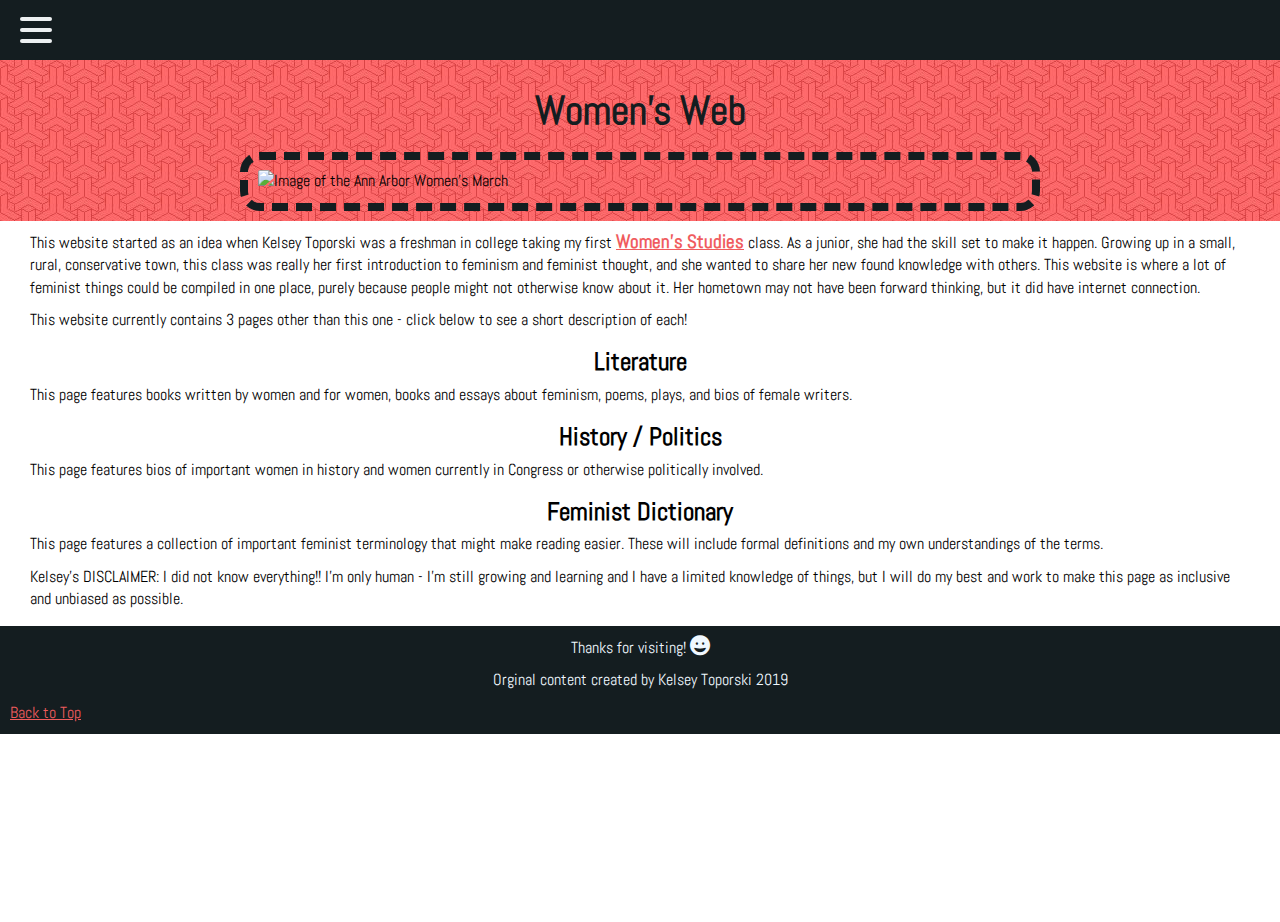
==== index.html @ db1a9c3b "Update index.html" ====
<!DOCTYPE html>
<html lang="en">
<head>
  <meta charset="UTF-8">

  <meta name="viewport" content="width=device-width, initial-scale=1.0">

  <!-- connects to the stylesheets -->
  <link rel="stylesheet" href="css/reset.css">
  <link rel="stylesheet" href="css/style.css">

  <!-- connect to a Google font -->  
  <link href='https://fonts.googleapis.com/css?family=Abel' rel='stylesheet'>
  <!-- connect to a Font Aweseom font -->
  <link rel="stylesheet" href="https://cdnjs.cloudflare.com/ajax/libs/font-awesome/6.2.0/css/all.min.css">
  <!-- connect to a favicon -->

  <title>Women's Web</title>
</head>

<body>
  <a class="skip" href="#main">Skip to Main Content</a>
  <header>
    <nav>
      <div class="container nav-container">
        <input class="checkbox" type="checkbox" id="check" >
              <label id="menu_label" for="check">menu</label>
              <div class="hamburger-lines">
                  <span class="line line1"></span>
                  <span class="line line2"></span>
                  <span class="line line3"></span>
              </div>  
        <ul class="nav_links" >
          <li><a href="index.html" class="current">About</a></li>
          <li><a href="literature.html">Literature</a></li>
          <li><a href="history.html">History and Politics</a></li>
          <li><a href="femdict.html">Feminist Dictionary</a></li>
        </ul>
        </div>
    </nav>

    <div class="bgimage">
      <h1 class="indexh1"> Women's Web </h1>

      <img src="images/women_march_pano.jpg" width="200" alt="Image of the Ann Arbor Women's March">
      </div>
    
  </header>
  
  <main id="main" class="index">
    
    <div class='audio-container'>
      <audio autoplay loop>
        <source src="https://raw.githubusercontent.com/shefali-patel-14/womensweb-tablet/main/main.mp3" type="audio/mpeg" />
      </audio>
      </div>

    <div>
      <p>
        This website started as an idea when Kelsey Toporski was a freshman in college taking my first <a href="https://lsa.umich.edu/women" class="wslink"> Women's Studies</a> class. As a junior, she had the skill set to make it happen. Growing up in a small, rural, conservative town, this class was really her first introduction to feminism and feminist thought, and she wanted to share her new found knowledge with others. This website is where a lot of feminist things could be compiled in one place, purely because people might not otherwise know about it. Her hometown may not have been forward thinking, but it did have internet connection.
      </p>
      <p>
        This website currently contains 3 pages other than this one - click below to see a short description of each!
      </p>
    </div>

      <h2>Literature</h2>
      <div>
        <p>
          This page features books written by women and for women, books and essays about feminism, poems, plays, and bios of female writers.
        </p>
      </div>

      <h2>History / Politics</h2>
      <div>
        <p>
          This page features bios of important women in history and women currently in Congress or otherwise politically involved.
        </p>
      </div>
      
      <h2>Feminist Dictionary</h2>
      <div>
        <p>
          This page features a collection of important feminist terminology that might make reading easier. These will include formal definitions and my own understandings of the terms.
        </p>
      </div>

    <div>
      <p>
        <span>Kelsey's DISCLAIMER:</span> I did not know everything!! I'm only human - I'm still growing and learning and I have a limited knowledge of things, but I will do my best and work to make this page as inclusive and unbiased as possible.
      </p>
    </div>
  </main>

  <footer>
    <p class="thanks">
      Thanks for visiting! <i class="fa-solid fa-face-grin"></i>
    </p>
    <p>Orginal content created by Kelsey Toporski 2019</p>
    <a href="#top" class="tops">Back to Top</a>
  </footer>
 
</body>
</html>
---- css/style.css ----
body{
    line-height: 140%;
    font-family: 'Abel';
    }   

a.skip{
    background: #141d20;
    border: #edf0f1;
    padding: 6px;
    -webkit-transition: top 1s ease-out;
    transition: right 1s ease-out;
    z-index: 1;
    position: absolute;
    right: -100px;
    top: -100px;
    }

a.skip:focus{
    right:0px;
    top: 15px;
    }

main{
    padding-bottom: 30px;
}

main.index {
    padding-left: 30px;
    padding-right: 30px;
    padding-top: 10px;
    padding-bottom: 5px;
}

p.dict{
    text-align: center;
}

/*navigation*/
.container {
    max-width: 1050px;
    width: 90%;
}

nav {
    width: 100%;
    box-shadow: 0 1px 4px #141d20;
    background-color: #141d20;
}

.nav-container {
    display: flex;
    justify-content: space-between;
    align-items: center;
    height: 62px;
}

nav .nav_links {
    display: flex;
}

nav .nav-container li {
    list-style: none;
}

nav .nav-container a {
    text-decoration: none;
    color: #edf0f1;
    font-weight: 500;
    font-size: 1.2rem;
    padding: 0.7rem;
}

nav .nav-container a:hover{
    font-weight: bolder;
}
.current {
    padding: 9px 15px;
    background-color: #c64648; 
    border: none;
    border-radius: 50px;
    cursor: pointer;
    transition: all 0.3s ease 0s;
}

.nav-container {
    display: block;
    position: relative;
    height: 60px;
}

.nav-container .checkbox {
    position: absolute;
    display: block;
    height: 32px;
    width: 32px;
    top: 20px;
    left: 20px;
    z-index: 5;
    opacity: 0;
    cursor: pointer;
}

#menu_label {
    display: hidden;
    opacity: 0;
}

.nav-container .hamburger-lines {
    display: block;
    height: 26px;
    width: 32px;
    position: absolute;
    top: 17px;
    left: 20px;
    z-index: 3;
    display: flex;
    flex-direction: column;
    justify-content: space-between;
}

.nav-container .hamburger-lines .line {
    display: block;
    height: 4px;
    width: 100%;
    border-radius: 10px;
    background: #edf0f1;
}

.nav-container .hamburger-lines .line1 {
    transform-origin: 0% 0%;
    transition: transform 0.4s ease-in-out;
}

.nav-container .hamburger-lines .line2 {
    transition: transform 0.2s ease-in-out;
}

.nav-container .hamburger-lines .line3 {
    transform-origin: 0% 100%;
    transition: transform 0.4s ease-in-out;
}

nav .nav_links {
    padding-top: 120px;
    background-color: #141d20;
    opacity: 85%;
    height: 100vh;
    width: 100%;
    transform: translate(-150%);
    display: flex;
    flex-direction: column;
    margin-left: -40px;
    padding-left: 50px;
    transition: transform 0.5s ease-in-out;
    text-align: center;
}

nav .nav_links li {
    margin-bottom: 1.2rem;
    font-size: 1.5rem;
    font-weight: 500;
}

.nav-container input[type="checkbox"]:checked ~ .nav_links {
    transform: translateX(0);
}

.nav-container input[type="checkbox"]:checked ~ .hamburger-lines .line1 {
transform: rotate(45deg);
}

.nav-container input[type="checkbox"]:checked ~ .hamburger-lines .line2 {
transform: scaleY(0);
}

.nav-container input[type="checkbox"]:checked ~ .hamburger-lines .line3 {
transform: rotate(-45deg);
}


   
h1{
    font-size: 40px;
    text-align: center;
    padding-bottom: 20px;
    padding-top: 20px;
    font-weight: bold;
    margin: 20px;
    }

.indexh1{
    color: #141d20;
    margin-bottom: 10px;
    padding-top: 10px;
}

h2{
    font-size: 25px;
    margin-top: 10px;
    text-align: center;
    padding: 10px;
    font-weight: bold;
    }

h3{
    font-size: 20px;
    padding-bottom: 10px;
    font-weight: bold;
    }

main img{
    width: 500px;
    display: block;
    margin: auto;
    padding: 10px;
    }
  
main div:nth-of-type(odd) img{
    border: dashed 8px #141d20;
    border-radius: 20px;
    margin-bottom: 20px;
    }

main div:nth-of-type(even) img{
    border: dashed 8px #F05C5E;
    border-radius: 20px;
    margin-bottom: 20px;
    }

.bgimage{
     background-image: url(../images/pattern-07.jpg);
     background-origin:padding-box; padding: 10px;
    }

.bgimage img{
     width: 800px;
     display: block;
     margin: auto;
     border: dashed 8px #141d20;
     padding: 10px;
     border-radius: 20px;
    }

img {
        animation: fadeIn 3s;
      }
      
     @keyframes fadeIn {
        0% { opacity: 0; 
        }
        100% { opacity: 1; 
        }
    }

main img:hover{
    opacity: 0.3;
    }

dt{
    font-size: 25px;
    margin-top: 10px;
    text-align: center;
    padding: 10px;
    font-weight: bold;
    color: #c64648;
    }

dd{
    font-size: 18px;
    padding-bottom: 10px;
    font-weight: bolder;
}

dd p{
    font-weight: regular;
    font-size: 16px;
}

p{
    margin-bottom: 10px;
    }

div ul{
    margin-bottom: 30px;
    }

a{
    color: #F05C5E;
    }

.wslink {
    color: #F05C5E;
    font-weight: bold;
    font-size: 19px;
}

.grid ul li{
    line-height: 100%;
    list-style-type: disc;
    margin-left: 20px;
    margin-bottom: 20px;
}
.dict{
    margin-left: 20px;
    margin-left: 20px;
}

.grid{
    width: 90%;
    margin: auto;
    border-radius: 20px;
    display: grid;
    grid-template-columns: 1fr;
    grid-row-gap: 10px;
}

.grid div{
    padding: 20px;
    border-radius: 20px;
    background-color: #f7eeeedd;
}

.gridview{
    width: 90%;
    margin: auto;
    border-radius: 20px;
    display: grid;
    grid-template-columns: 1fr;
    grid-row-gap: 10px;
}

.gridview div{
    padding: 20px;
    border-radius: 20px;
    background-color: #f7eeeedd;
}

footer{
    padding: 10px;
    background-color: #141d20;
    }

footer p{
    color: aliceblue;
    text-align: center;
    font-size: 16px;
        }

footer .fa-solid{
        font-size: 20px;
    }

  
   /*tablet view*/ 
@media screen and (min-width: 768px) {
        .grid{
            width: 90%;
            margin: auto;
            border-radius: 20px;
            display: grid;
            grid-template-columns: 3fr 3fr;
            grid-column-gap: 35px;
            grid-row-gap: 10px;
        }
        
        .grid div{
            padding: 20px;
            border-radius: 20px;
            background-color: #f7eeeedd;
        }
        
        .gridview{
            width: 90%;
            margin: auto;
            border-radius: 20px;
            display: grid;
            grid-template-columns: 3fr 3fr 3fr;
            grid-column-gap: 35px;
            grid-row-gap: 10px;
        }
    
        .gridview div{
            padding: 20px;
            border-radius: 20px;
            background-color: #f7eeeedd;
        }
        
        img {
            animation: fadeIn 6s;
          }
          
         @keyframes fadeIn {
            0% { opacity: 0; 
            }
            100% { opacity: 1; 
            }
        }

        main div:nth-of-type(odd) img{
            border: solid 8px #141d20;
            border-radius: 20px;
            margin-bottom: 20px;
            }
        
        main div:nth-of-type(even) img{
            border: solid 8px #F05C5E;
            border-radius: 20px;
            margin-bottom: 20px;
            }
            .bgimage img{
                width: 800px;
                display: block;
                margin: auto;
                border: solid 8px #141d20;
                padding: 10px;
                border-radius: 20px;
               }

    }



/*desktop view*/ 
@media screen and (min-width: 992px) {
    .grid{
        width: 90%;
        margin: auto;
        border-radius: 20px;
        display: grid;
        grid-template-columns: 3fr 3fr 3fr;
        grid-column-gap: 35px;
        grid-row-gap: 10px;
    }
    
    .grid div{
        padding: 20px;
        border-radius: 20px;
        background-color: #f7eeeedd;
    }
    
    .gridview{
        width: 90%;
        margin: auto;
        border-radius: 20px;
        display: grid;
        grid-template-columns: 2fr 2fr 2fr 2fr;
        grid-column-gap: 35px;
        grid-row-gap: 10px;
    }

    .gridview div{
        padding: 20px;
        border-radius: 20px;
        background-color: #f7eeeedd;
    }

    main div:nth-of-type(odd) img{
        border: dashed 8px #141d20;
        border-radius: 20px;
        margin-bottom: 20px;
        }
    
    main div:nth-of-type(even) img{
        border: dashed 8px #F05C5E;
        border-radius: 20px;
        margin-bottom: 20px;
        }
    
        .bgimage img{
            width: 800px;
            display: block;
            margin: auto;
            border: dashed 8px #141d20;
            padding: 10px;
            border-radius: 20px;
           }
}




 @media screen and (prefers-reduced-motion: reduce){
       img{
        animation: none;
       } 
       /*Turn off transition*/
    a.skip {
        -webkit-transition: initial; /* sets to default setting */
        transition: initial; /* sets to default setting */
      }
    }
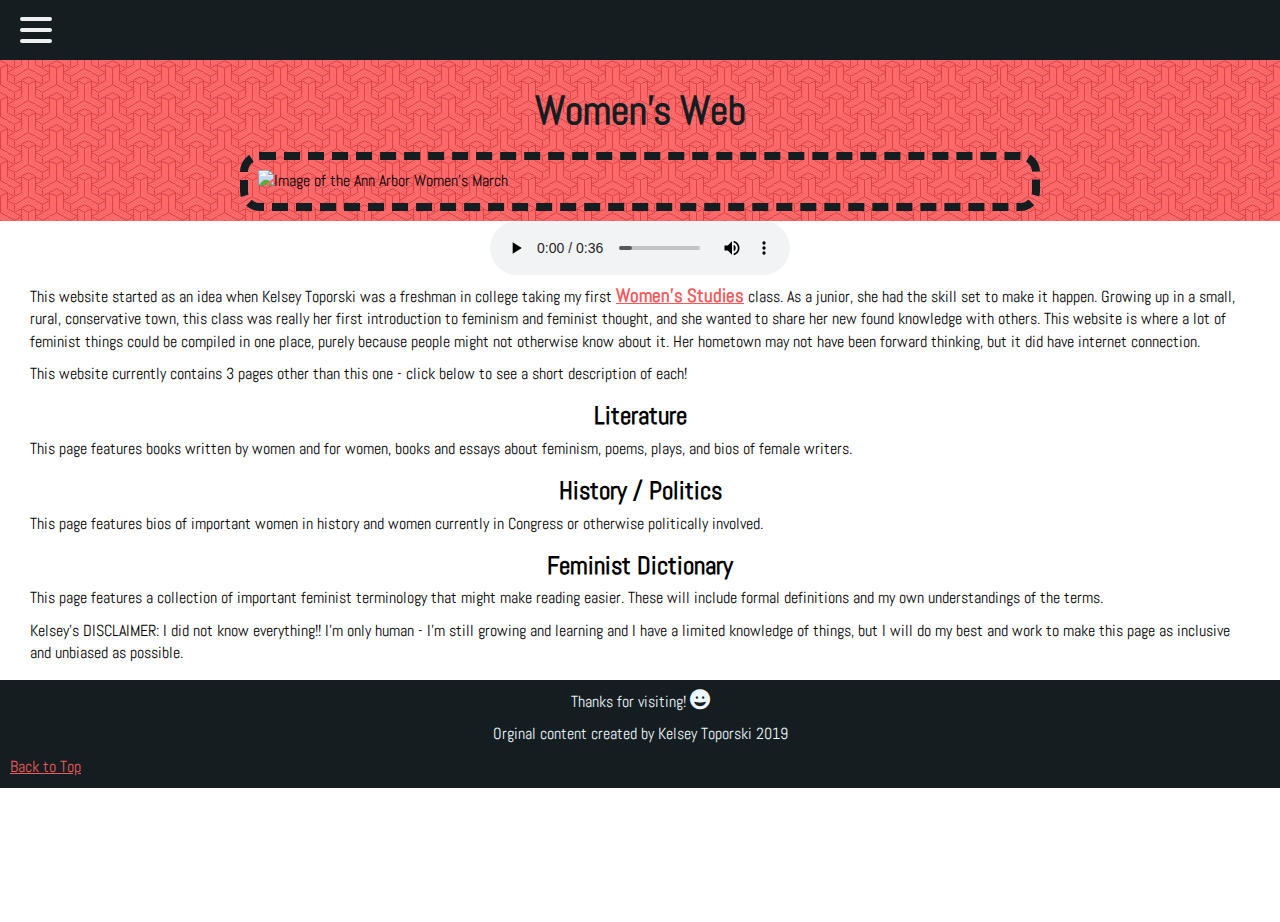
==== commit 10e5c2f1: "Update index.html" ====
--- a/index.html
+++ b/index.html
@@ -44,17 +44,16 @@
 
       <img src="images/women_march_pano.jpg" width="200" alt="Image of the Ann Arbor Women's March">
       </div>
+     <div class='audio-container'>
+      <audio autoplay loop controls>
+        <source src="audio/main.mp3" type="audio/mpeg">
+      </audio>
+      </div>
     
   </header>
   
   <main id="main" class="index">
-    
-    <div class='audio-container'>
-      <audio autoplay loop>
-        <source src="https://raw.githubusercontent.com/shefali-patel-14/womensweb-tablet/main/main.mp3" type="audio/mpeg" />
-      </audio>
-      </div>
-
+   
     <div>
       <p>
         This website started as an idea when Kelsey Toporski was a freshman in college taking my first <a href="https://lsa.umich.edu/women" class="wslink"> Women's Studies</a> class. As a junior, she had the skill set to make it happen. Growing up in a small, rural, conservative town, this class was really her first introduction to feminism and feminist thought, and she wanted to share her new found knowledge with others. This website is where a lot of feminist things could be compiled in one place, purely because people might not otherwise know about it. Her hometown may not have been forward thinking, but it did have internet connection.
--- a/css/style.css
+++ b/css/style.css
@@ -177,6 +177,12 @@
 transform: rotate(-45deg);
 }
 
+.audio-container {
+  display: flex;
+  justify-content: center;
+  align-items: center;
+}
+
 
    
 h1{
@@ -396,26 +402,6 @@
             }
         }
 
-        main div:nth-of-type(odd) img{
-            border: solid 8px #141d20;
-            border-radius: 20px;
-            margin-bottom: 20px;
-            }
-        
-        main div:nth-of-type(even) img{
-            border: solid 8px #F05C5E;
-            border-radius: 20px;
-            margin-bottom: 20px;
-            }
-            .bgimage img{
-                width: 800px;
-                display: block;
-                margin: auto;
-                border: solid 8px #141d20;
-                padding: 10px;
-                border-radius: 20px;
-               }
-
     }
 
 
@@ -453,27 +439,19 @@
         border-radius: 20px;
         background-color: #f7eeeedd;
     }
-
-    main div:nth-of-type(odd) img{
-        border: dashed 8px #141d20;
-        border-radius: 20px;
-        margin-bottom: 20px;
-        }
     
-    main div:nth-of-type(even) img{
-        border: dashed 8px #F05C5E;
-        border-radius: 20px;
-        margin-bottom: 20px;
-        }
-    
-        .bgimage img{
-            width: 800px;
-            display: block;
-            margin: auto;
-            border: dashed 8px #141d20;
-            padding: 10px;
-            border-radius: 20px;
-           }
+    img {
+        animation: fadeIn 3s;
+      }
+      
+     @keyframes fadeIn {
+        0% { opacity: 0; 
+        }
+        100% { opacity: 1; 
+        }
+    }
+
+   
 }
 
 
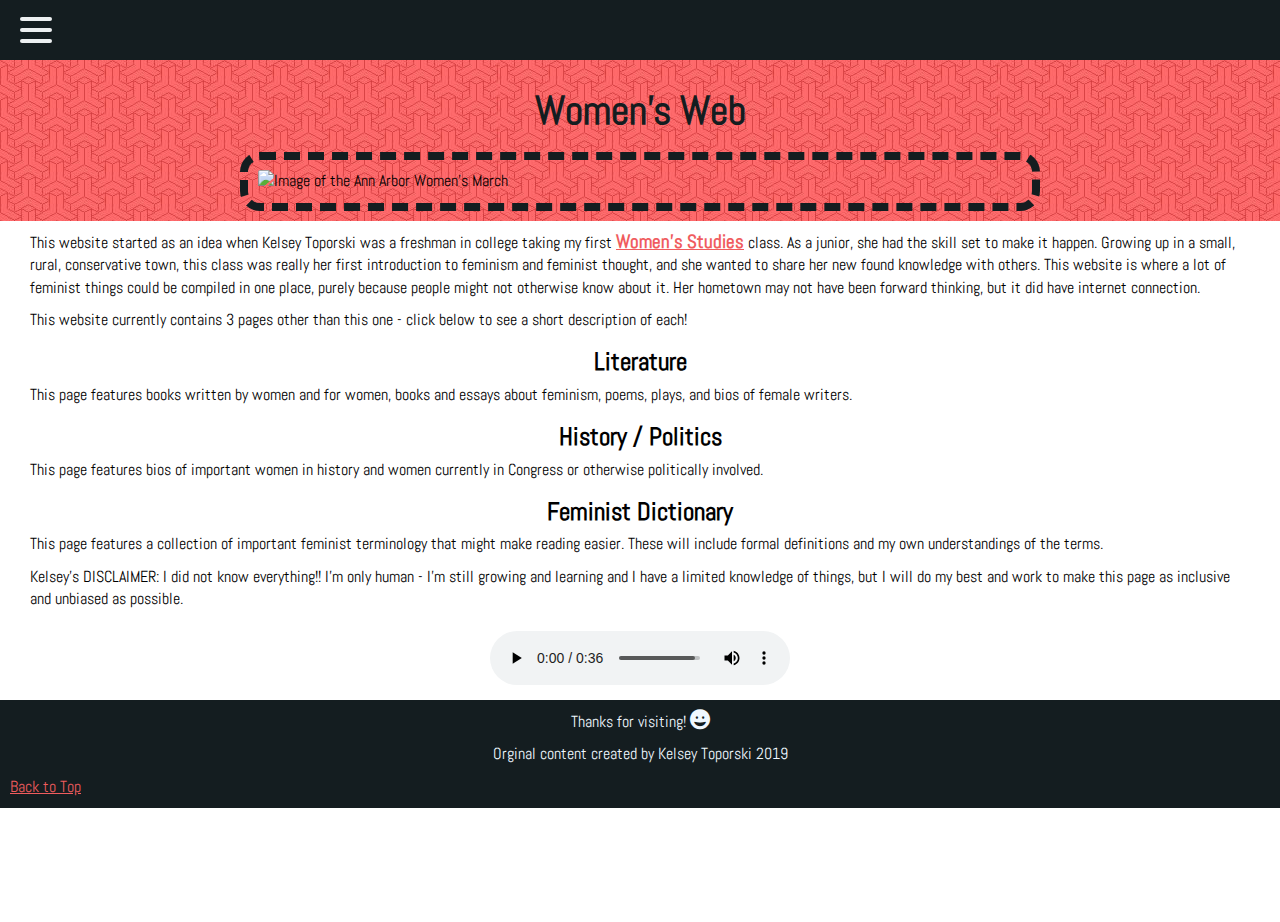
==== commit a846e0d1: "Update index.html" ====
--- a/index.html
+++ b/index.html
@@ -44,11 +44,7 @@
 
       <img src="images/women_march_pano.jpg" width="200" alt="Image of the Ann Arbor Women's March">
       </div>
-     <div class='audio-container'>
-      <audio autoplay loop controls>
-        <source src="audio/main.mp3" type="audio/mpeg">
-      </audio>
-      </div>
+   
     
   </header>
   
@@ -89,6 +85,13 @@
         <span>Kelsey's DISCLAIMER:</span> I did not know everything!! I'm only human - I'm still growing and learning and I have a limited knowledge of things, but I will do my best and work to make this page as inclusive and unbiased as possible.
       </p>
     </div>
+    
+     <div class='audio-container'>
+      <audio autoplay loop controls>
+        <source src="audio/main.mp3" type="audio/mpeg">
+      </audio>
+      </div>
+    
   </main>
 
   <footer>
--- a/css/style.css
+++ b/css/style.css
@@ -181,6 +181,7 @@
   display: flex;
   justify-content: center;
   align-items: center;
+  padding: 10px;
 }
 
 
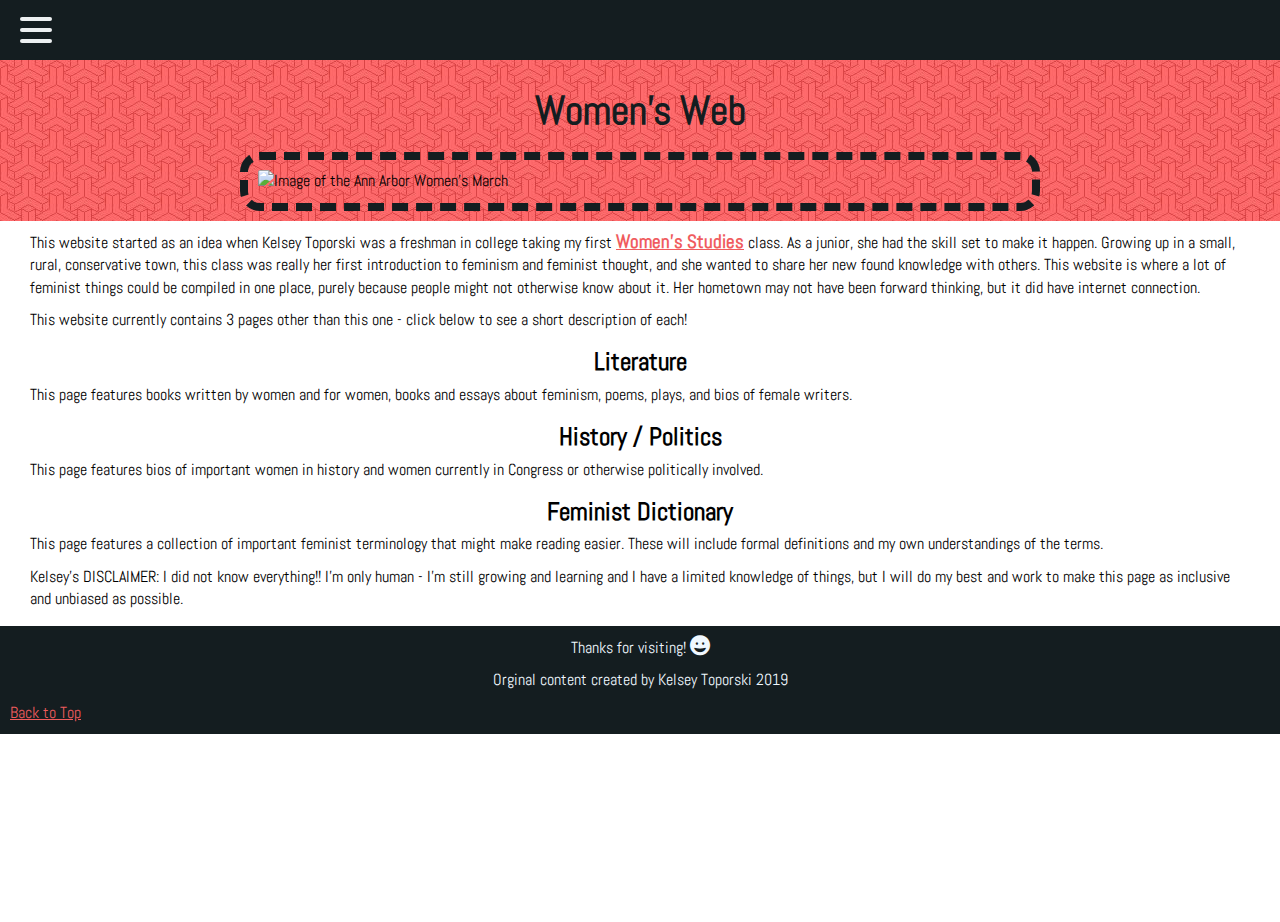
==== commit 7d3c8e2c: "Add files via upload" ====
--- a/index.html
+++ b/index.html
@@ -21,6 +21,7 @@
 <body>
   <a class="skip" href="#main">Skip to Main Content</a>
   <header>
+    
     <nav>
       <div class="container nav-container">
         <input class="checkbox" type="checkbox" id="check" >
@@ -41,15 +42,16 @@
 
     <div class="bgimage">
       <h1 class="indexh1"> Women's Web </h1>
-
       <img src="images/women_march_pano.jpg" width="200" alt="Image of the Ann Arbor Women's March">
       </div>
-   
-    
+
+
   </header>
   
   <main id="main" class="index">
+    
    
+
     <div>
       <p>
         This website started as an idea when Kelsey Toporski was a freshman in college taking my first <a href="https://lsa.umich.edu/women" class="wslink"> Women's Studies</a> class. As a junior, she had the skill set to make it happen. Growing up in a small, rural, conservative town, this class was really her first introduction to feminism and feminist thought, and she wanted to share her new found knowledge with others. This website is where a lot of feminist things could be compiled in one place, purely because people might not otherwise know about it. Her hometown may not have been forward thinking, but it did have internet connection.
@@ -85,15 +87,12 @@
         <span>Kelsey's DISCLAIMER:</span> I did not know everything!! I'm only human - I'm still growing and learning and I have a limited knowledge of things, but I will do my best and work to make this page as inclusive and unbiased as possible.
       </p>
     </div>
-    
-     <div class='audio-container'>
-      <audio autoplay loop controls>
-        <source src="audio/main.mp3" type="audio/mpeg">
-      </audio>
-      </div>
-    
   </main>
-
+  <div class='audio-container'>
+    <audio autoplay loop controls>
+      <source src="audio/main.mp3" type="audio/mpeg" />
+    </audio>
+  </div>
   <footer>
     <p class="thanks">
       Thanks for visiting! <i class="fa-solid fa-face-grin"></i>
--- a/css/style.css
+++ b/css/style.css
@@ -42,6 +42,7 @@
 }
 
 nav {
+    display: flex;
     width: 100%;
     box-shadow: 0 1px 4px #141d20;
     background-color: #141d20;
@@ -75,7 +76,7 @@
 }
 .current {
     padding: 9px 15px;
-    background-color: #c64648; 
+    background-color: #9d383a; 
     border: none;
     border-radius: 50px;
     cursor: pointer;
@@ -178,12 +179,11 @@
 }
 
 .audio-container {
-  display: flex;
-  justify-content: center;
-  align-items: center;
-  padding: 10px;
-}
-
+    display: flex;
+    justify-content: center;
+    align-items: center;
+    padding: 10px;
+  }
 
    
 h1{
@@ -403,6 +403,27 @@
             }
         }
 
+        main div:nth-of-type(odd) img{
+            border: solid 8px #141d20;
+            border-radius: 20px;
+            margin-bottom: 20px;
+            }
+        
+        main div:nth-of-type(even) img{
+            border: solid 8px #F05C5E;
+            border-radius: 20px;
+            margin-bottom: 20px;
+            }
+
+        .bgimage img{
+            width: 800px;
+            display: block;
+            margin: auto;
+            border: solid 8px #141d20;
+            padding: 10px;
+            border-radius: 20px;
+        }
+
     }
 
 
@@ -440,19 +461,41 @@
         border-radius: 20px;
         background-color: #f7eeeedd;
     }
+
+    main div:nth-of-type(odd) img{
+        border: dashed 8px #141d20;
+        border-radius: 20px;
+        margin-bottom: 20px;
+        }
     
+    main div:nth-of-type(even) img{
+        border: dashed 8px #F05C5E;
+        border-radius: 20px;
+        margin-bottom: 20px;
+        }
+    
+    .bgimage img{
+        width: 800px;
+        display: block;
+        margin: auto;
+        border: dashed 8px #141d20;
+        padding: 10px;
+        border-radius: 20px;
+        }
+           
     img {
         animation: fadeIn 3s;
-      }
-      
-     @keyframes fadeIn {
-        0% { opacity: 0; 
-        }
-        100% { opacity: 1; 
-        }
-    }
-
-   
+        }
+          
+         @keyframes fadeIn {
+            0% { opacity: 0; 
+            }
+            100% { opacity: 1; 
+            }
+        }
+    .audio-container {
+        display: none;
+        }
 }
 
 
